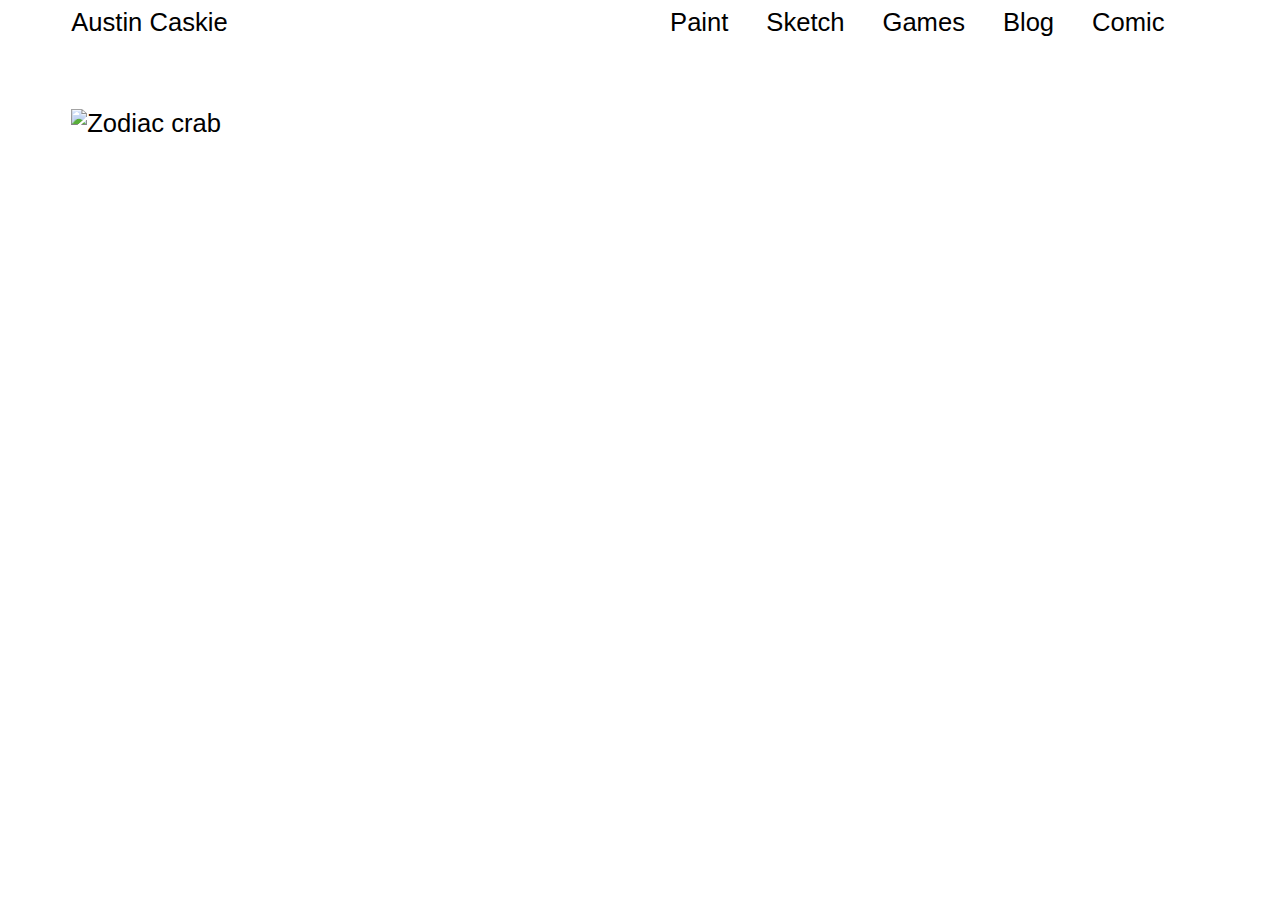
==== index.html @ 41933fb3 "Update index.html" ====
<!DOCTYPE html>
<html>
  <head>
    <title>Austin Caskie Art</title>
    <link rel="stylesheet" type="text/css" href="style.css" />
  </head>
<body>
  <div class="my_container">
    <div class="name"><a href = index.html>Austin Caskie</a></div>
    <div class="box1"><a href = paint.html>Paint</a></div>
    <div class="box2">Sketch</div>
    <div class="box3"><a href=https://austincaskie.itch.io> Games</a></div>
    <div class="box4">Blog</div>
    <div class="box5">Comic</div>
  </div>
   <div class="slides"><img src="Splashimage/Cancer_2024_20x30.png" alt="Zodiac crab"></div>
</body>

</html>
---- style.css ----
body {
  font-family: Helvetica, sans-serif;
  font-size: 2vw;
}
a{
  font-family: Helvetica, sans-serif;
  font-size: 2vw;
  text-decoration: none;
  color: black;
}
.my_container {
  display: flex;
  flex-direction: row;
  margin-bottom: 8vh;
}
.name {
  margin-left: 5%;
  margin-right: 35%;
}
.box1 {
  margin-right: 3%;
}

.box2 {
  margin-right: 3%;
}

.box3 {
  margin-right: 3%;
}
.box4 {
  margin-right: 3%;
}
.box5 {
}
.slides img {
  display: block;
  width: 90%;
  margin: auto;
}
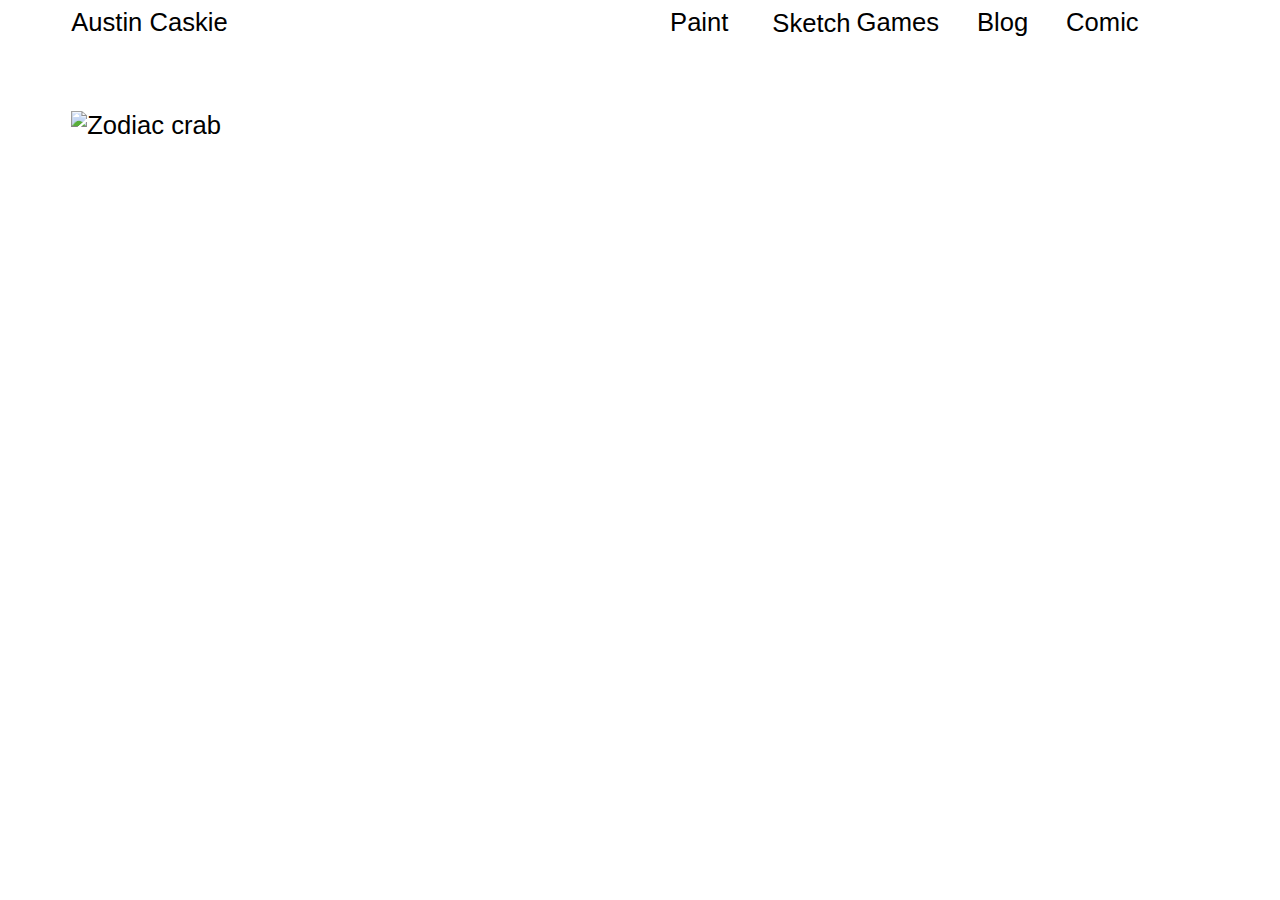
==== commit 1d3a69be: "Update index.html" ====
--- a/index.html
+++ b/index.html
@@ -3,15 +3,23 @@
   <head>
     <title>Austin Caskie Art</title>
     <link rel="stylesheet" type="text/css" href="style.css" />
+    <script src="js/script.js"></script>
   </head>
 <body>
   <div class="my_container">
     <div class="name"><a href = index.html>Austin Caskie</a></div>
-    <div class="box1"><a href = paint.html>Paint</a></div>
-    <div class="box2">Sketch</div>
-    <div class="box3"><a href=https://austincaskie.itch.io> Games</a></div>
-    <div class="box4">Blog</div>
-    <div class="box5">Comic</div>
+    <div class="box"><a href = paint.html>Paint</a></div>
+    
+    <div class="dropdown">
+      <button onclick="myFunction()" class="dropbtn">Sketch</button>
+      <div id="myDropdown" class="dropdown-content">
+        <a href="#">Selected sketches</a>
+        <a href="#">Figure drawing</a>
+      </div>
+    </div>
+    <div class="box"><a href=https://austincaskie.itch.io> Games</a></div>
+    <div class="box">Blog</div>
+    <div class="box">Comic</div>
   </div>
    <div class="slides"><img src="Splashimage/Cancer_2024_20x30.png" alt="Zodiac crab"></div>
 </body>
--- a/style.css
+++ b/style.css
@@ -13,28 +13,83 @@
   flex-direction: row;
   margin-bottom: 8vh;
 }
-.name {
-  margin-left: 5%;
-  margin-right: 35%;
-}
-.box1 {
-  margin-right: 3%;
+.gallery {
+  margin: auto;
+  display: grid;
+  grid-template-columns: 1fr 1fr 1fr;;
+  grid-template-rows: 1fr 1fr;
+  gap: 10px;
 }
 
-.box2 {
-  margin-right: 3%;
-}
 
-.box3 {
-  margin-right: 3%;
-}
-.box4 {
-  margin-right: 3%;
-}
-.box5 {
-}
 .slides img {
   display: block;
   width: 90%;
   margin: auto;
 }
+.gslides img {
+  width: 100%;
+}
+.imgText{
+  font-family: Times, serif;
+  font-size: 0.5em;
+  text-align: center;
+}
+ .name {
+  margin-left: 5%;
+  margin-right: 35%;
+}
+.box {
+  margin-right: 3%;
+}
+/* dropdown*/
+.dropbtn {
+  font-family: Helvetica, sans-serif;
+  border: none;
+  font-size: 2vw;
+  background: none;
+  cursor: pointer;
+}
+
+.dropdown-content {
+  display: none;
+  position: absolute;
+  background-color: #e9e5e4;
+  min-width: 160px;
+  box-shadow: 0px 8px 16px 0px rgba(0,0,0,0.2);
+  z-index: 1;
+}
+.dropdown-content a {
+  color: black;
+  padding: 12px 16px;
+  text-decoration: none;
+  display: block;
+}
+
+.dropdown-content a:hover {background-color: #ddd;}
+
+.show {display:block;}
+/* media query*/
+@media(orientation: portrait){
+  body {
+  font-family: Helvetica, sans-serif;
+  font-size: 3vw;
+}
+  a{
+  font-family: Helvetica, sans-serif;
+  font-size: 3vw;
+  text-decoration: none;
+  color: black;
+}
+    .gallery{
+      display: flex;
+      flex-direction: column;
+    }
+  .name {
+  margin-left: 3%;
+  margin-right: 15%;
+}
+.box {
+  margin-right: 3%;
+}
+}
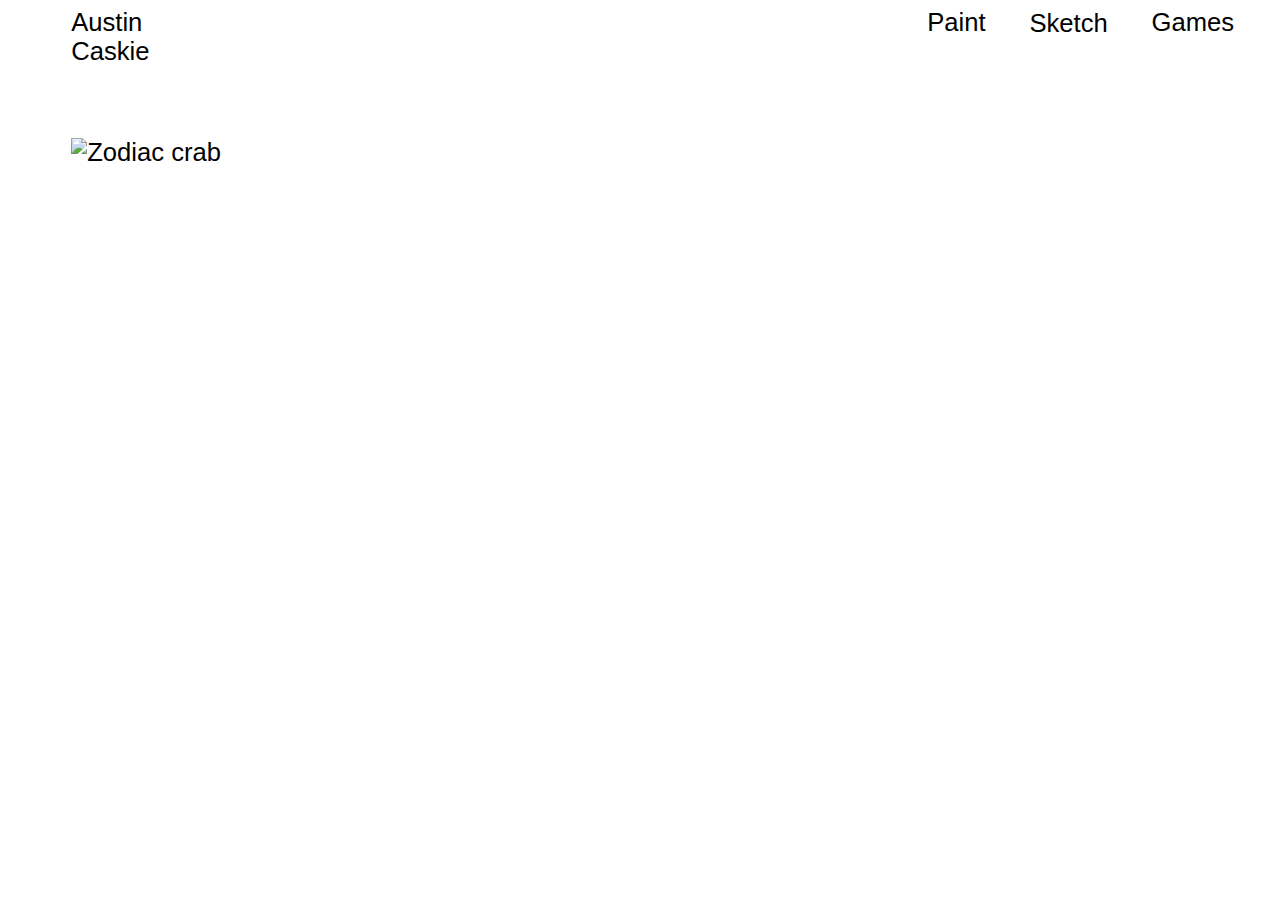
==== commit 7c15b15f: "Update index.html" ====
--- a/index.html
+++ b/index.html
@@ -3,7 +3,7 @@
   <head>
     <title>Austin Caskie Art</title>
     <link rel="stylesheet" type="text/css" href="style.css" />
-    <script src="js/script.js"></script>
+    <script src="dropdown.js"></script>
   </head>
 <body>
   <div class="my_container">
@@ -13,13 +13,11 @@
     <div class="dropdown">
       <button onclick="myFunction()" class="dropbtn">Sketch</button>
       <div id="myDropdown" class="dropdown-content">
-        <a href="#">Selected sketches</a>
-        <a href="#">Figure drawing</a>
+        <a href= SelectedSketches.html>Selected sketches</a>
+        <a href= lifeDrawing.html>Figure drawing</a>
       </div>
     </div>
     <div class="box"><a href=https://austincaskie.itch.io> Games</a></div>
-    <div class="box">Blog</div>
-    <div class="box">Comic</div>
   </div>
    <div class="slides"><img src="Splashimage/Cancer_2024_20x30.png" alt="Zodiac crab"></div>
 </body>
--- a/style.css
+++ b/style.css
@@ -32,17 +32,21 @@
 }
 .imgText{
   font-family: Times, serif;
-  font-size: 0.5em;
+  font-size: 0.75em;
   text-align: center;
 }
  .name {
   margin-left: 5%;
-  margin-right: 35%;
+  margin-right: 60%;
 }
 .box {
   margin-right: 3%;
+  cursor: pointer;
 }
 /* dropdown*/
+.dropdown{
+   margin-right: 3%;
+}
 .dropbtn {
   font-family: Helvetica, sans-serif;
   border: none;
@@ -92,4 +96,7 @@
 .box {
   margin-right: 3%;
 }
+  .dropdown{
+   margin-right: 3%;
 }
+}
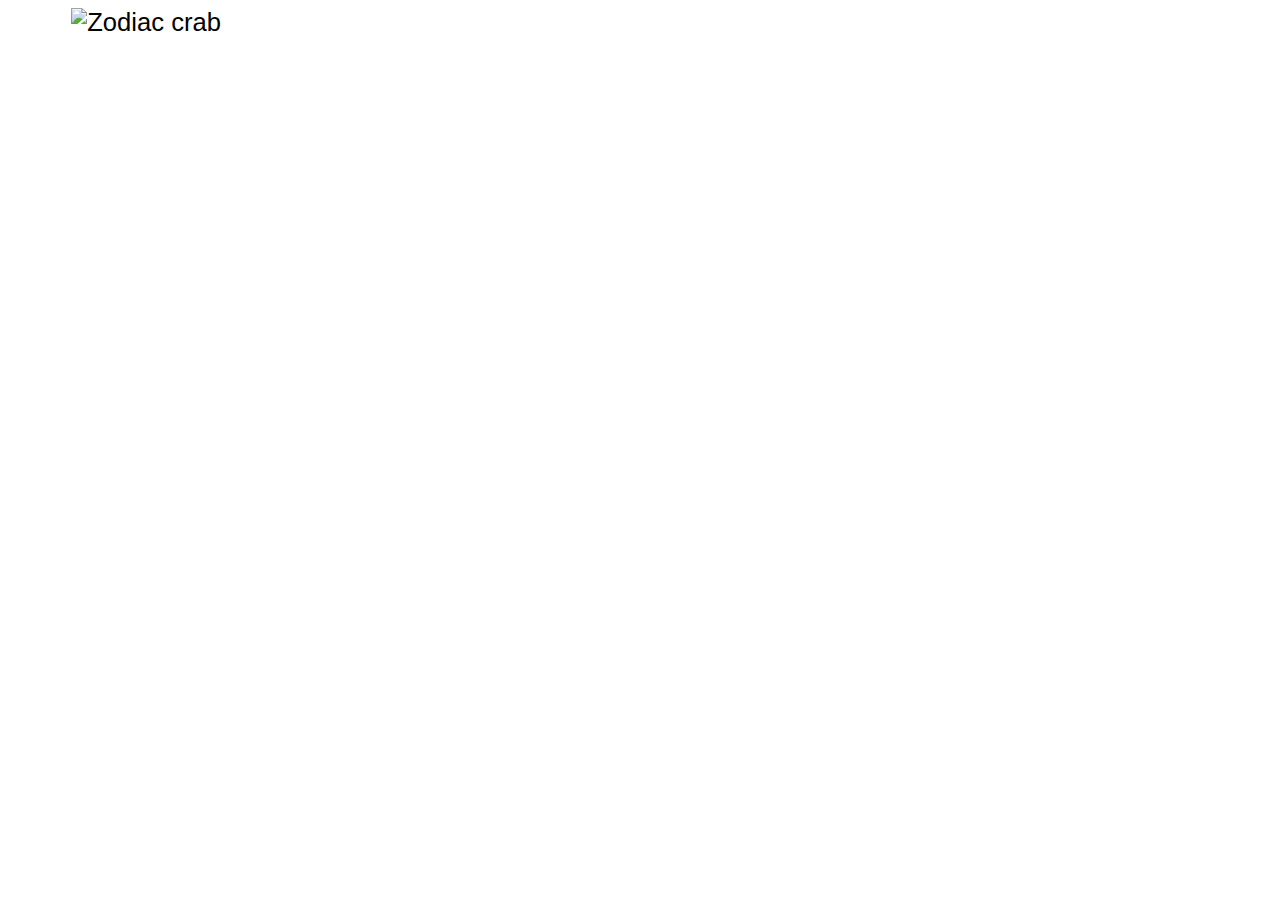
==== commit 6d8f1f76: "Update index.html" ====
--- a/index.html
+++ b/index.html
@@ -6,19 +6,7 @@
     <script src="dropdown.js"></script>
   </head>
 <body>
-  <div class="my_container">
-    <div class="name"><a href = index.html>Austin Caskie</a></div>
-    <div class="box"><a href = paint.html>Paint</a></div>
-    
-    <div class="dropdown">
-      <button onclick="myFunction()" class="dropbtn">Sketch</button>
-      <div id="myDropdown" class="dropdown-content">
-        <a href= SelectedSketches.html>Selected sketches</a>
-        <a href= lifeDrawing.html>Figure drawing</a>
-      </div>
-    </div>
-    <div class="box"><a href=https://austincaskie.itch.io> Games</a></div>
-  </div>
+<div w3-include-html=Navbar.html></div>
    <div class="slides"><img src="Splashimage/Cancer_2024_20x30.png" alt="Zodiac crab"></div>
 </body>
 
--- a/style.css
+++ b/style.css
@@ -29,9 +29,11 @@
 }
 .gslides img {
   width: 100%;
+  max-height: 100%;
+  object-fit: cover;
 }
 .imgText{
-  font-family: Times, serif;
+  font-family: Helvetica, sans-serif;
   font-size: 0.75em;
   text-align: center;
 }
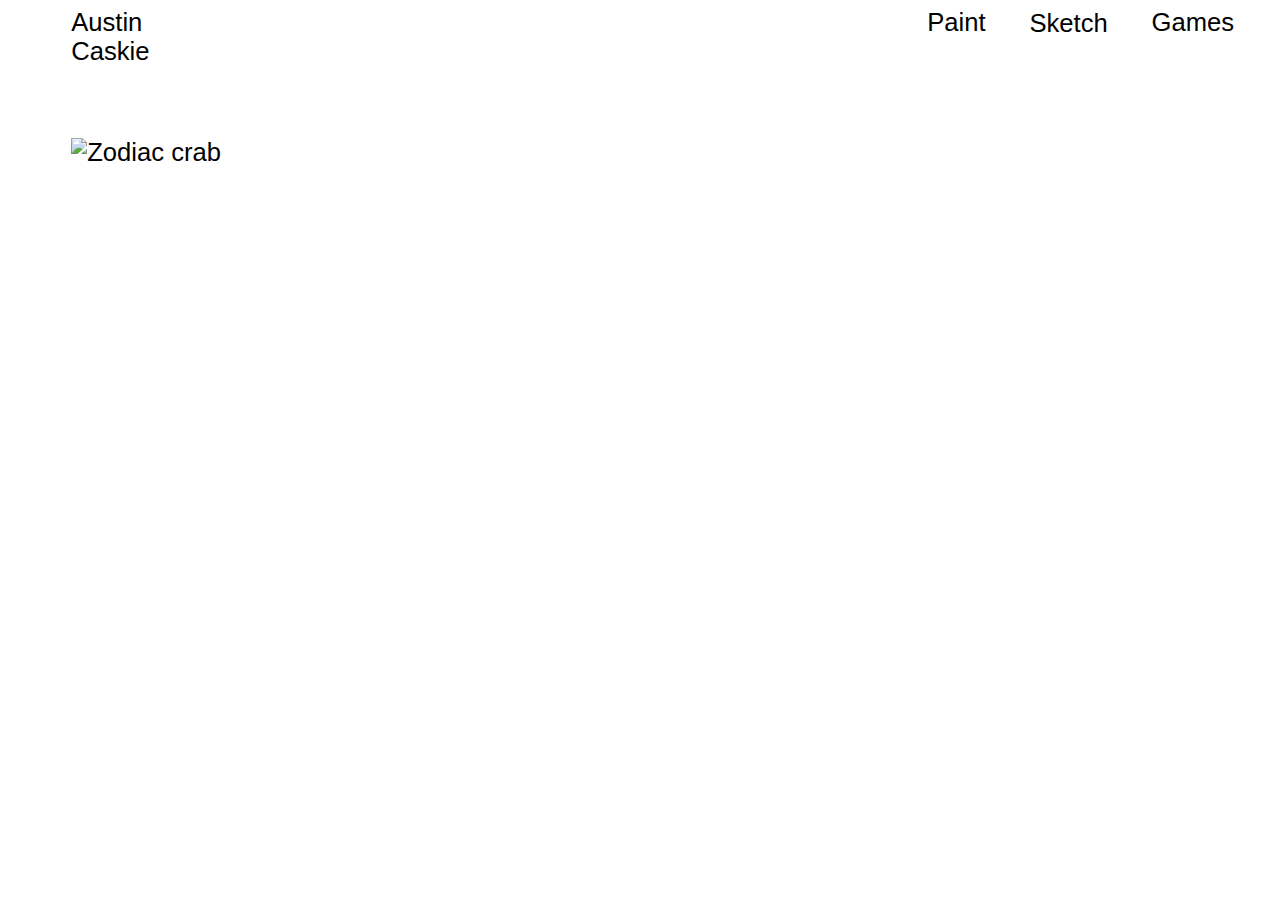
==== commit f33b2169: "Update index.html" ====
--- a/index.html
+++ b/index.html
@@ -8,6 +8,9 @@
 <body>
 <div w3-include-html=Navbar.html></div>
    <div class="slides"><img src="Splashimage/Cancer_2024_20x30.png" alt="Zodiac crab"></div>
+  <script>
+includeHTML();
+</script>
 </body>
 
 </html>
